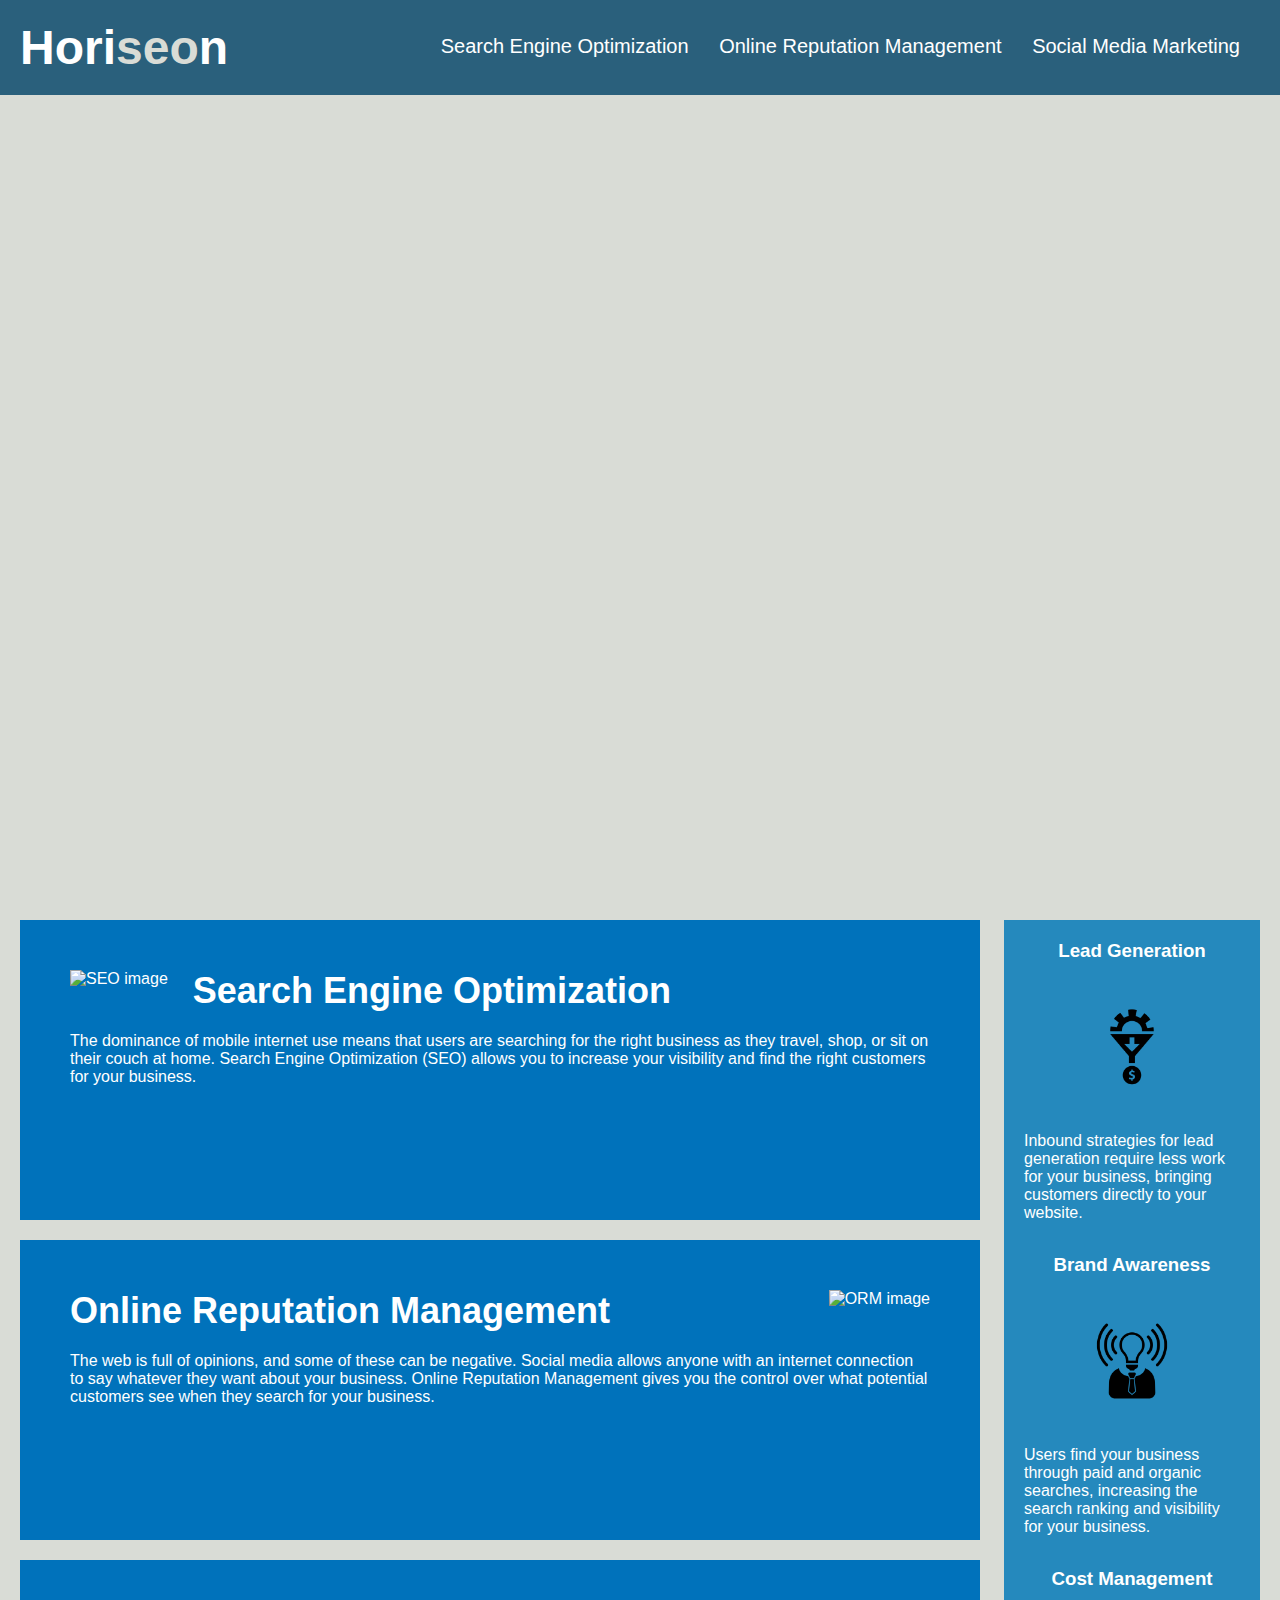
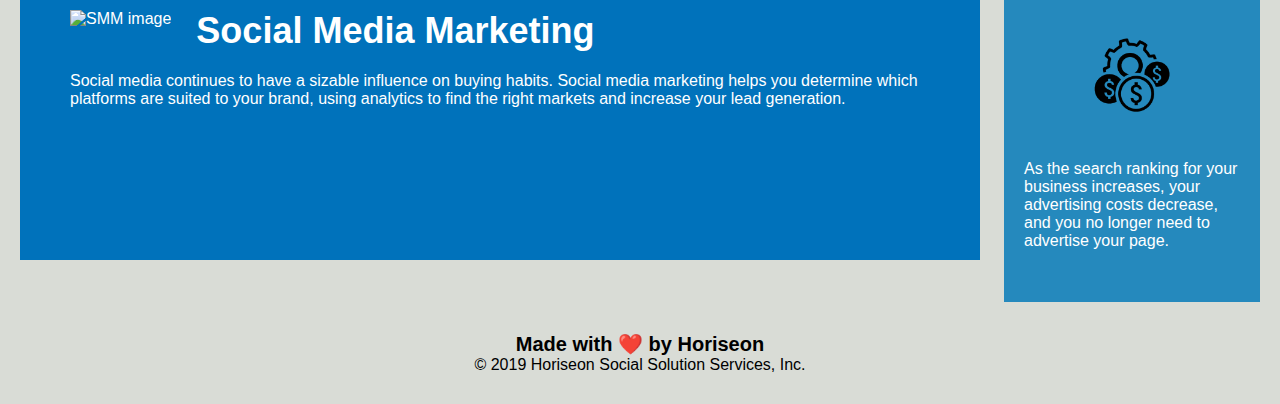
==== Develop/index.html @ 3dea8181 "I have cloned the repository for the challenge asignment and moved the assets and develop folders as" ====
<!DOCTYPE html>
<html lang="en-us">

<head>
    <meta charset="UTF-8" />
    <link rel="stylesheet" href="./assets/css/style.css">
    <title>Horiseon.com</title>
</head>

<body>
    <div class="header">
        <h1>Hori<span class="seo">seo</span>n</h1>
        <div>
            <ul>
                <li>
                    <a href="#search-engine-optimization">Search Engine Optimization</a>
                </li>
                <li>
                    <a href="#online-reputation-management">Online Reputation Management</a>
                </li>
                <li>
                    <a href="#social-media-marketing">Social Media Marketing</a>
                </li>
            </ul>
        </div>
    </div>
    <div class="hero"></div>
    <div class="content">
        <div id="search-engine-optimization" class="search-engine-optimization">
            <img src="./assets/images/search-engine-optimization.jpg" alt="SEO image" class="float-left" />
            <h2>Search Engine Optimization</h2>
            <p>
                The dominance of mobile internet use means that users are searching for the right business as they travel, shop, or sit on their couch at home. Search Engine Optimization (SEO) allows you to increase your visibility and find the right customers for your business.
            </p>
        </div>
        <div id="online-reputation-management" class="online-reputation-management">
            <img src="./assets/images/online-reputation-management.jpg" alt="ORM image" class="float-right" />
            <h2>Online Reputation Management</h2>
            <p>
                The web is full of opinions, and some of these can be negative. Social media allows anyone with an internet connection to say whatever they want about your business. Online Reputation Management gives you the control over what potential customers see when they search for your business.
            </p>
        </div>
        <div id="social-media-marketing" class="social-media-marketing">
            <img src="./assets/images/social-media-marketing.jpg" alt="SMM image" class="float-left" />
            <h2>Social Media Marketing</h2>
            <p>
                Social media continues to have a sizable influence on buying habits. Social media marketing helps you determine which platforms are suited to your brand, using analytics to find the right markets and increase your lead generation.
            </p>
        </div>
    </div>
    <div class="benefits">
        <div class="benefit-lead">
            <h3>Lead Generation</h3>
            <img src="./assets/images/lead-generation.png" alt="An image for lead generation" />
            <p>
                Inbound strategies for lead generation require less work for your business, bringing customers directly to your website.
            </p>
        </div>
        <div class="benefit-brand">
            <h3>Brand Awareness</h3>
            <img src="./assets/images/brand-awareness.png" alt="An image for brand awareness" />
            <p>
                Users find your business through paid and organic searches, increasing the search ranking and visibility for your business.
            </p>
        </div>
        <div class="benefit-cost">
            <h3>Cost Management</h3>
            <img src="./assets/images/cost-management.png" alt="An image for cost management" />
            <p>
                As the search ranking for your business increases, your advertising costs decrease, and you no longer need to advertise your page.
            </p>
        </div>
    </div>
    <footer>
    <div class="footer">
        <h2>Made with ❤️️ by Horiseon</h2>
        <p>
            &copy; 2019 Horiseon Social Solution Services, Inc.
        </p>
    </div>
    </footer>

</body>

</html>
---- Develop/assets/css/style.css ----
* {
    box-sizing: border-box;
    padding: 0;
    margin: 0;
}

body {
    background-color: #d9dcd6;
}

.header {
    padding: 20px;
    font-family: 'Trebuchet MS', 'Lucida Sans Unicode', 'Lucida Grande', 'Lucida Sans', Arial, sans-serif;
    background-color: #2a607c;
    color: #ffffff;
}

.header h1 {
    display: inline-block;
    font-size: 48px;
}

.header h1 .seo {
    color: #d9dcd6;
}

.header div {
    padding-top: 15px;
    margin-right: 20px;
    float: right;
    font-family: 'Gill Sans', 'Gill Sans MT', Calibri, 'Trebuchet MS', sans-serif;
    font-size: 20px;
}

.header div ul {
    list-style-type: none;
}

.header div ul li {
    display: inline-block;
    margin-left: 25px;
}

a {
    color: #ffffff;
    text-decoration: none;
}

p {
    font-size: 16px;
}

.hero {
    height: 800px;
    width: 100%;
    margin-bottom: 25px;
    background-image: url("../images/digital-marketing-meeting.jpg");
    background-size: cover;
    background-position: center;
}

.float-left {
    float: left;
    margin-right: 25px;
}

.float-right {
    float: right;
    margin-left: 25px;
}

.content {
    width: 75%;
    display: inline-block;
    margin-left: 20px;
}

.benefits {
    margin-right: 20px;
    padding: 20px;
    clear: both;
    float: right;
    width: 20%;
    height: 100%;
    font-family: 'Gill Sans', 'Gill Sans MT', Calibri, 'Trebuchet MS', sans-serif;
    background-color: #2589bd;
}

.benefit-lead,.benefit-brand,.benefit-cost {
    margin-bottom: 32px;
    color: #ffffff;
}


.benefit-lead h3,.benefit-brand h3,.benefit-cost h3 {
    margin-bottom: 10px;
    text-align: center;
}

.benefit-lead img,.benefit-brand img,.benefit-cost img {
    display: block;
    margin: 10px auto;
    max-width: 150px;
}

.search-engine-optimization,.online-reputation-management,.social-media-marketing {
    margin-bottom: 20px;
    padding: 50px;
    height: 300px;
    font-family: 'Gill Sans', 'Gill Sans MT', Calibri, 'Trebuchet MS', sans-serif;
    background-color: #0072bb;
    color: #ffffff;
}

.search-engine-optimization img,.online-reputation-management img,.social-media-marketing img {
    max-height: 200px;
}

.search-engine-optimization h2,.online-reputation-management h2,.social-media-marketing h2 {
    margin-bottom: 20px;
    font-size: 36px;
}

.footer {
    padding: 30px;
    clear: both;
    font-family: 'Trebuchet MS', 'Lucida Sans Unicode', 'Lucida Grande', 'Lucida Sans', Arial, sans-serif;
    text-align: center;
}

.footer h2 {
    font-size: 20px;
}
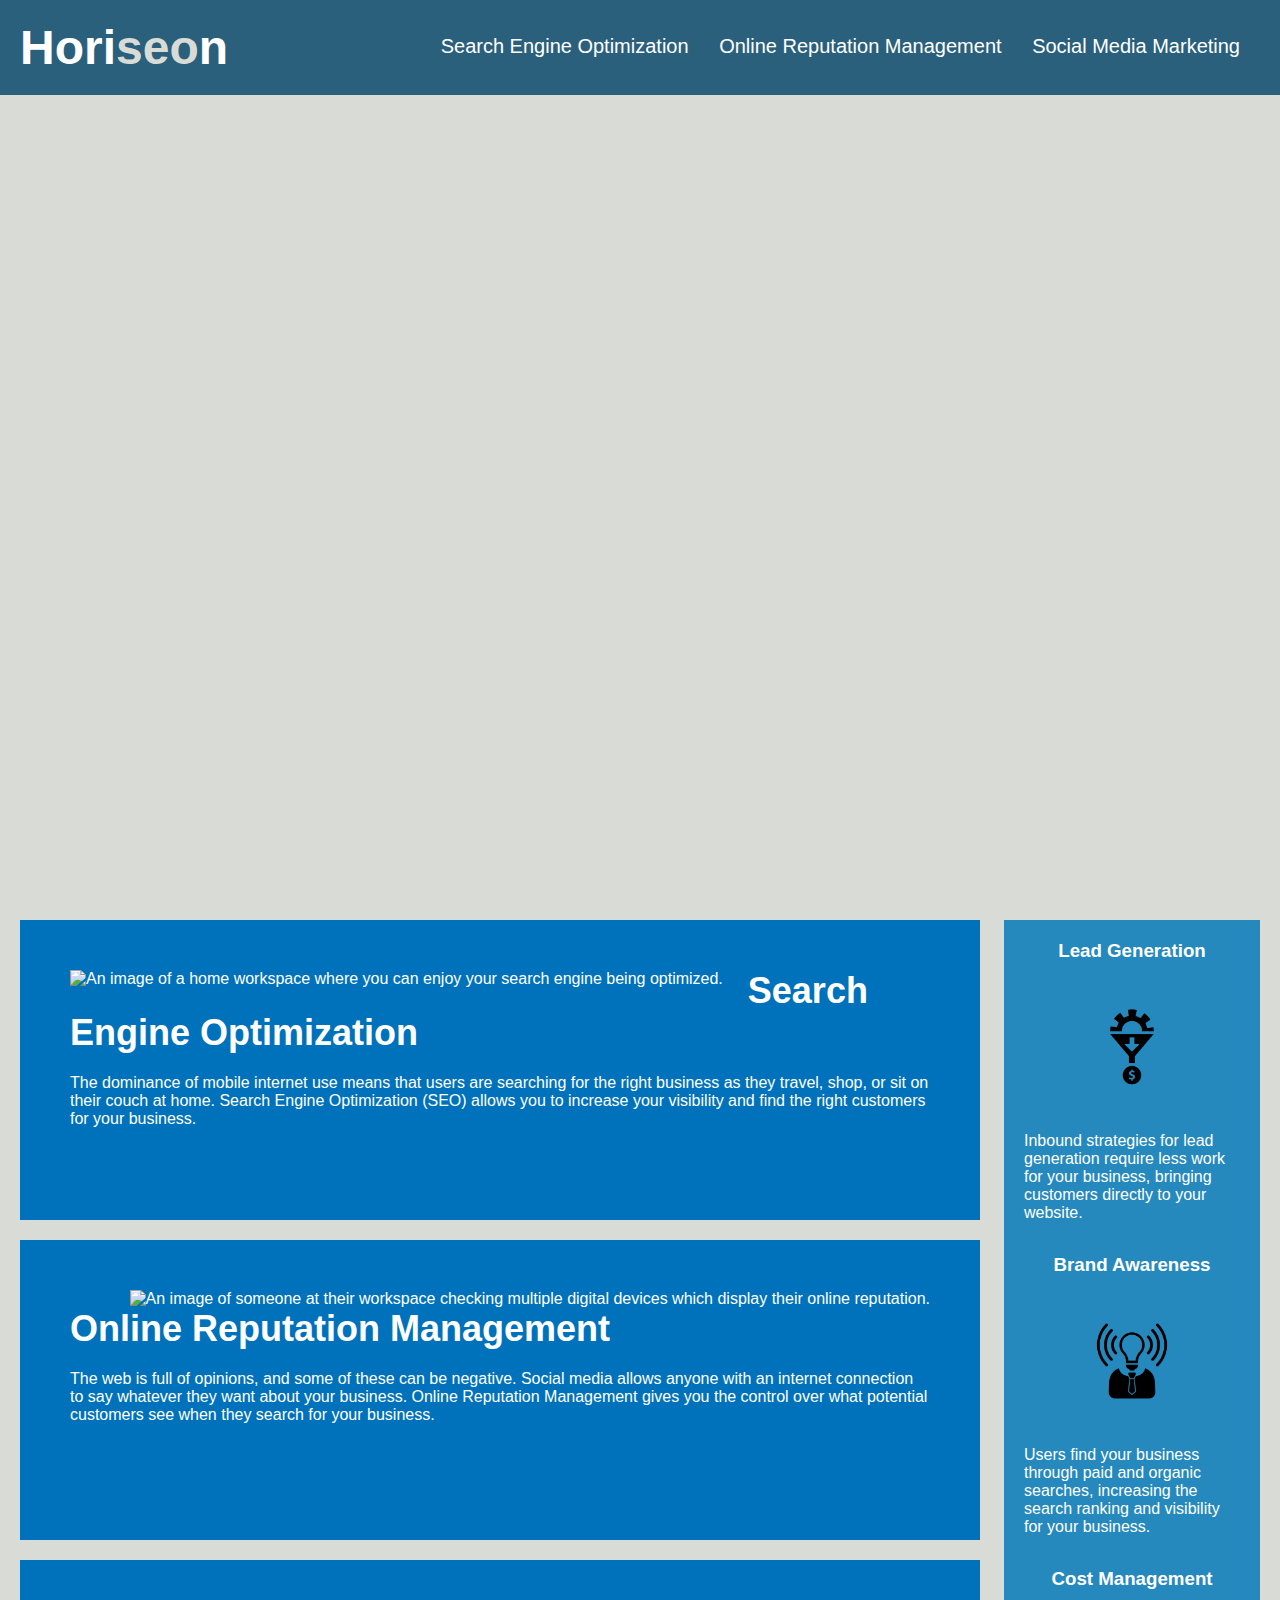
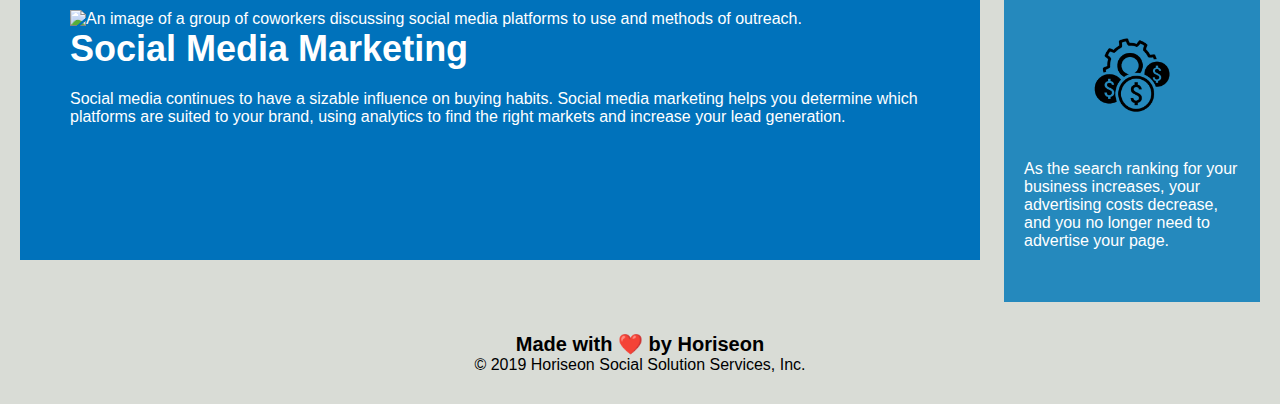
==== commit 855a76b4: "I have made changes to the HTML and CSS files of the challenge" ====
--- a/Develop/index.html
+++ b/Develop/index.html
@@ -8,7 +8,8 @@
 </head>
 
 <body>
-    <div class="header">
+    <!-- I have changed div to section. -->
+    <section class="header">
         <h1>Hori<span class="seo">seo</span>n</h1>
         <div>
             <ul>
@@ -23,63 +24,71 @@
                 </li>
             </ul>
         </div>
-    </div>
-    <div class="hero"></div>
+    </section>
+    <!-- I have changed div to section. -->
+    <section class="hero"></section>
     <div class="content">
-        <div id="search-engine-optimization" class="search-engine-optimization">
-            <img src="./assets/images/search-engine-optimization.jpg" alt="SEO image" class="float-left" />
+        <!-- I have changed div to aside. -->
+        <aside id="search-engine-optimization" class="search-engine-optimization">
+            <img src="./assets/images/search-engine-optimization.jpg" alt="An image of a home workspace where you can enjoy your search engine being optimized." class="float-left" />
             <h2>Search Engine Optimization</h2>
             <p>
                 The dominance of mobile internet use means that users are searching for the right business as they travel, shop, or sit on their couch at home. Search Engine Optimization (SEO) allows you to increase your visibility and find the right customers for your business.
             </p>
-        </div>
-        <div id="online-reputation-management" class="online-reputation-management">
-            <img src="./assets/images/online-reputation-management.jpg" alt="ORM image" class="float-right" />
+        </aside>
+        <!-- I have changed div to aside. -->
+        <aside id="online-reputation-management" class="online-reputation-management">
+            <img src="./assets/images/online-reputation-management.jpg" alt="An image of someone at their workspace checking multiple digital devices which display their online reputation." class="float-right" />
             <h2>Online Reputation Management</h2>
             <p>
                 The web is full of opinions, and some of these can be negative. Social media allows anyone with an internet connection to say whatever they want about your business. Online Reputation Management gives you the control over what potential customers see when they search for your business.
             </p>
-        </div>
-        <div id="social-media-marketing" class="social-media-marketing">
-            <img src="./assets/images/social-media-marketing.jpg" alt="SMM image" class="float-left" />
+        </aside>
+        <!-- I have changed div to aside. -->
+        <aside id="social-media-marketing" class="social-media-marketing">
+            <img src="./assets/images/social-media-marketing.jpg" alt="An image of a group of coworkers discussing social media platforms to use and methods of outreach." class="float-left" />
             <h2>Social Media Marketing</h2>
             <p>
                 Social media continues to have a sizable influence on buying habits. Social media marketing helps you determine which platforms are suited to your brand, using analytics to find the right markets and increase your lead generation.
             </p>
-        </div>
+        </aside>
     </div>
     <div class="benefits">
-        <div class="benefit-lead">
+        <aside class="benefit-lead">
             <h3>Lead Generation</h3>
+            <!-- I have added alt and information-->
             <img src="./assets/images/lead-generation.png" alt="An image for lead generation" />
             <p>
                 Inbound strategies for lead generation require less work for your business, bringing customers directly to your website.
             </p>
-        </div>
-        <div class="benefit-brand">
+        </aside>
+        <aside class="benefit-brand">
             <h3>Brand Awareness</h3>
+            <!-- I have added alt and information-->
             <img src="./assets/images/brand-awareness.png" alt="An image for brand awareness" />
             <p>
                 Users find your business through paid and organic searches, increasing the search ranking and visibility for your business.
             </p>
-        </div>
-        <div class="benefit-cost">
+        </aside>
+        <aside class="benefit-cost">
             <h3>Cost Management</h3>
+            <!-- I have added alt and information-->
             <img src="./assets/images/cost-management.png" alt="An image for cost management" />
             <p>
                 As the search ranking for your business increases, your advertising costs decrease, and you no longer need to advertise your page.
             </p>
-        </div>
+        </aside>
     </div>
     <footer>
-    <div class="footer">
-        <h2>Made with ❤️️ by Horiseon</h2>
+    <!-- I have changed div to section. -->
+    <section class="footer">
+        <!-- I have changed h2 to h4. -->
+        <h4>Made with ❤️️ by Horiseon</h4>
         <p>
             &copy; 2019 Horiseon Social Solution Services, Inc.
         </p>
-    </div>
+    </section>
     </footer>
-
 </body>
 
 </html>
--- a/Develop/assets/css/style.css
+++ b/Develop/assets/css/style.css
@@ -31,10 +31,7 @@
     font-family: 'Gill Sans', 'Gill Sans MT', Calibri, 'Trebuchet MS', sans-serif;
     font-size: 20px;
 }
-
-.header div ul {
-    list-style-type: none;
-}
+/* I have deleted the rule set to save space. */
 
 .header div ul li {
     display: inline-block;
@@ -85,24 +82,23 @@
     font-family: 'Gill Sans', 'Gill Sans MT', Calibri, 'Trebuchet MS', sans-serif;
     background-color: #2589bd;
 }
-
+/* I have consolidated benefit items to save space. */
 .benefit-lead,.benefit-brand,.benefit-cost {
     margin-bottom: 32px;
     color: #ffffff;
 }
-
-
+/* I have consolidated benefit items to save space. */
 .benefit-lead h3,.benefit-brand h3,.benefit-cost h3 {
     margin-bottom: 10px;
     text-align: center;
 }
-
+/* I have consolidated benefit items to save space. */
 .benefit-lead img,.benefit-brand img,.benefit-cost img {
     display: block;
     margin: 10px auto;
     max-width: 150px;
 }
-
+/* I have consolidated content items to save space. */
 .search-engine-optimization,.online-reputation-management,.social-media-marketing {
     margin-bottom: 20px;
     padding: 50px;
@@ -111,11 +107,11 @@
     background-color: #0072bb;
     color: #ffffff;
 }
-
+/* I have consolidated content items to save space. */
 .search-engine-optimization img,.online-reputation-management img,.social-media-marketing img {
     max-height: 200px;
 }
-
+/* I have consolidated content items to save space. */
 .search-engine-optimization h2,.online-reputation-management h2,.social-media-marketing h2 {
     margin-bottom: 20px;
     font-size: 36px;
@@ -127,7 +123,7 @@
     font-family: 'Trebuchet MS', 'Lucida Sans Unicode', 'Lucida Grande', 'Lucida Sans', Arial, sans-serif;
     text-align: center;
 }
-
-.footer h2 {
+/* I changed the footer from h2 to h4 */
+.footer h4 {
     font-size: 20px;
 }
